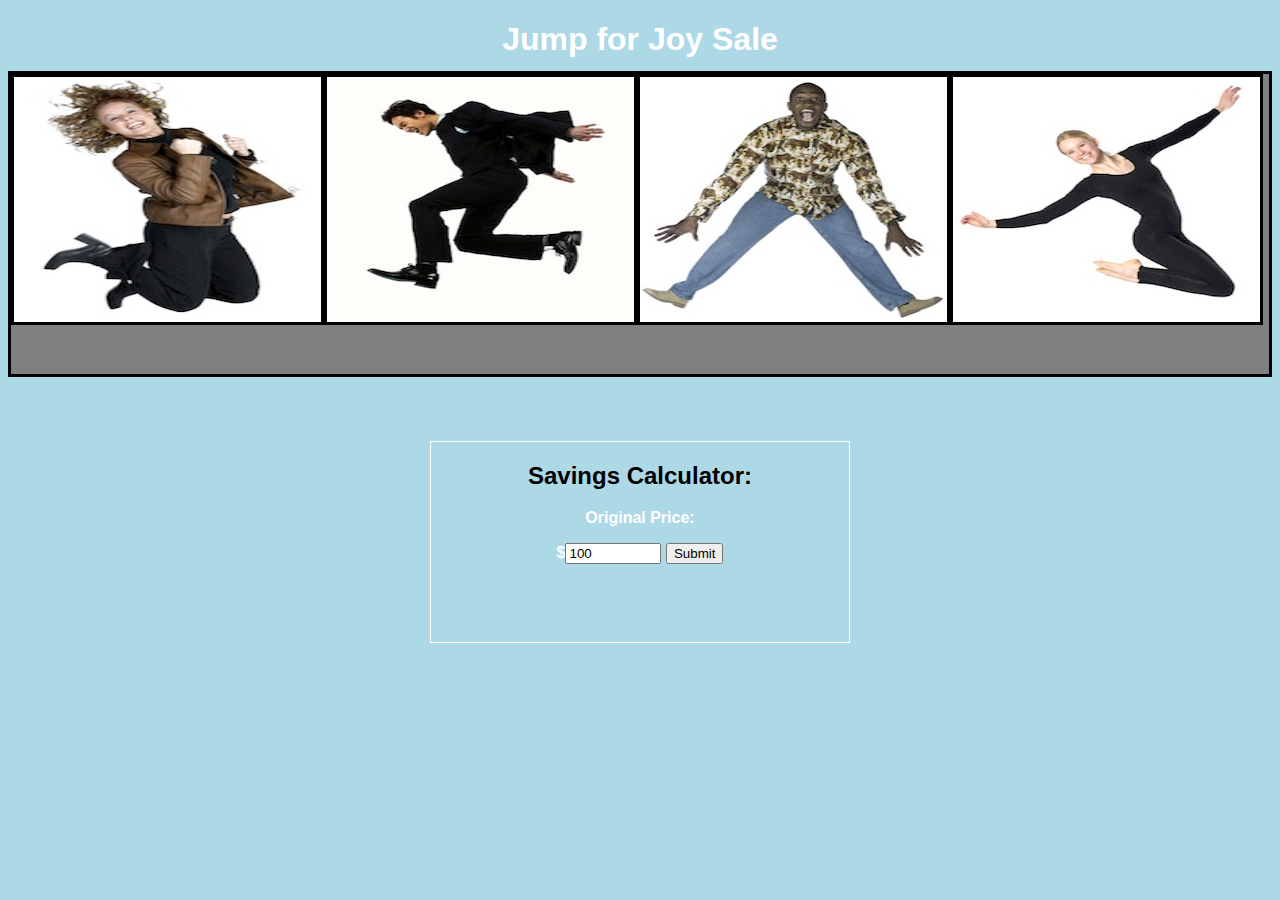
==== index.html @ 4f9e4743 "Initial commit" ====
<!DOCTYPE html>
<html>
	<head>
		<title>Jump for Joy</title>
		<link href="styles/my_style.css" rel="stylesheet">
	</head>
	<body>
		<div id="header">
			<h1>Jump for Joy Sale</h1>
		</div>
		<div id="main">
			<div class="guess_box"><img src="images/jump1.jpg"/></div>
			<div class="guess_box"><img src="images/jump2.jpg"/></div>
			<div class="guess_box"><img src="images/jump3.jpg"/></div>
			<div class="guess_box"><img src="images/jump4.jpg"/></div>
		</div>

		<div id="savings_calculator">
			<h2>Savings Calculator:</h2>
			<p>Original Price:</p>
			$<input id="original_price" type="number" min="0.01" step="0.01" max="2500"
				value="100"></input>
			<button type="submit">Submit</button>
			<p id="final_discount"></p>
			<p id="final_price"></p>
		</div>

		<script src="scripts/jquery-1.6.2.min.js"></script>
		<script>
			var discount = 0;
			var final_cost;

			$(document).ready(function() {
				$(".guess_box").click(function() {
					$(".guess_box p").remove();
					discount = Math.floor(Math.random() * 6) + 5;
					var discount_msg = "<p>Your discount is " + discount + "%!</p>";
					$(this).append(discount_msg);
					$("#final_discount").html("with " + discount + "% savings =");
					final_cost = ((100 - discount) * $("#original_price").val() /100).toFixed(2);
					$("#final_price").html("$" + final_cost);

				});

				$("button").click(function() {
					$("#final_discount").html("with " + discount + "% savings =");
					final_cost = ((100 - discount) * $("#original_price").val() /100).toFixed(2);
					$("#final_price").html("$" + final_cost);
				});
			});



		</script>
	</body>
</html>
---- styles/my_style.css ----
body {
	background-color: lightblue;
	text-align: center;
}

div{
	border: solid #000 3px;
	height: 245px;
	color: white;
	font-family: sans-serif;
	font-weight: bold;
}

.guess_box {
	height: 245px;
	width: 24.4%;
	float: left;
}

img {
	width: 100%;
	height: 100%;
}

#header{
 	width:100%;
 	border: 0px;
 	height:50px;
}

#main{
	background-color: grey;
	height: 300px;
	margin: auto;
	display: block;
}

#savings_calculator {
	display: block;
	border: 1px solid white;
	width: 33%;
	float:none;
	clear: both;
	margin: 5% auto;
	height: 200px;
}

h2 {
	color: black;
}
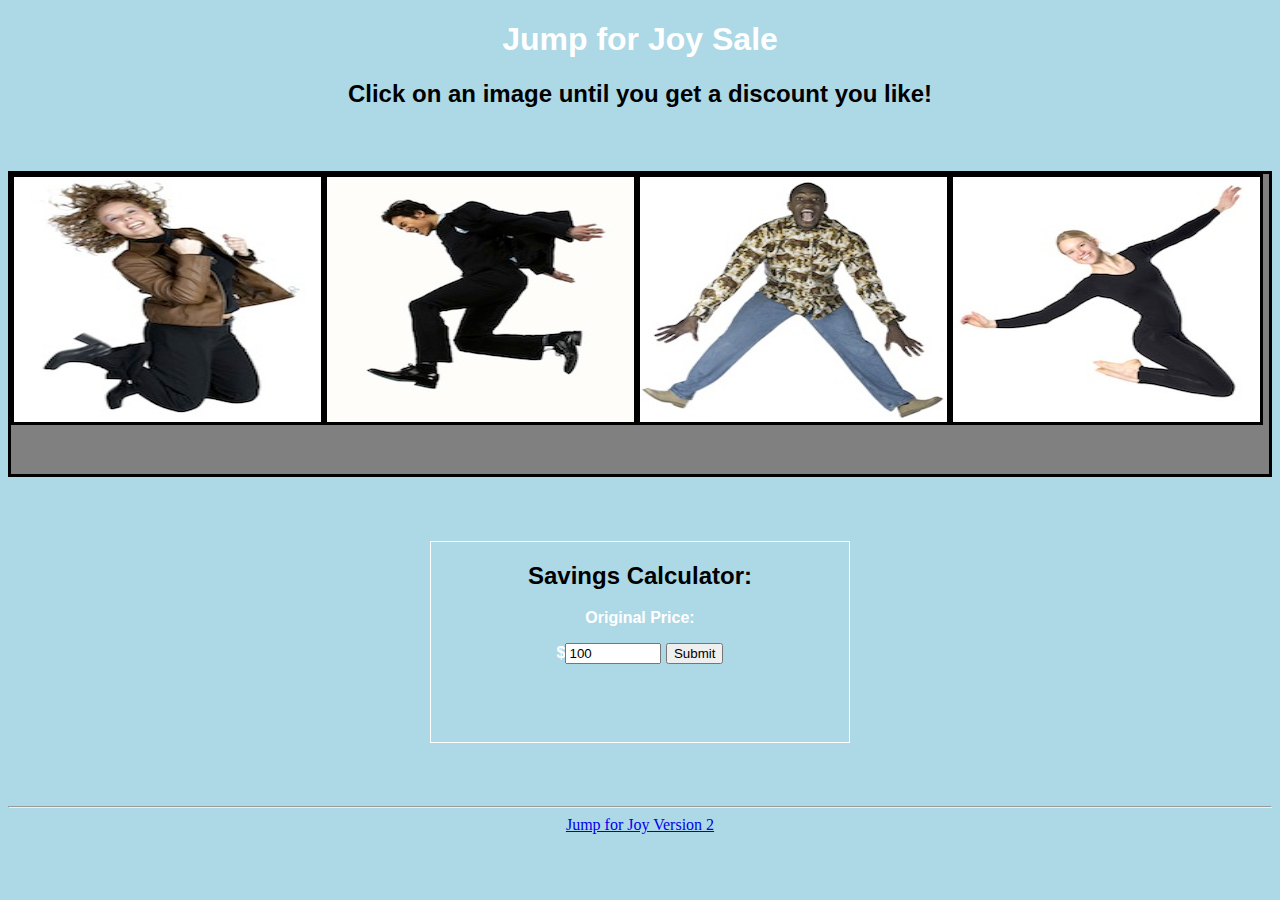
==== commit f4a15f5a: "feat: Add new version of generating discounts" ====
--- a/index.html
+++ b/index.html
@@ -2,11 +2,14 @@
 <html>
 	<head>
 		<title>Jump for Joy</title>
+		<!-- The main section of this project is based on a project from Head First
+		jQuery, chapter 2. I added the savings_calculator part. -->
 		<link href="styles/my_style.css" rel="stylesheet">
 	</head>
 	<body>
 		<div id="header">
 			<h1>Jump for Joy Sale</h1>
+			<h2>Click on an image until you get a discount you like!</h2>
 		</div>
 		<div id="main">
 			<div class="guess_box"><img src="images/jump1.jpg"/></div>
@@ -24,6 +27,9 @@
 			<p id="final_discount"></p>
 			<p id="final_price"></p>
 		</div>
+
+		<hr>
+		<a href="guess-box.html">Jump for Joy Version 2</a>
 
 		<script src="scripts/jquery-1.6.2.min.js"></script>
 		<script>
@@ -49,8 +55,6 @@
 				});
 			});
 
-
-
 		</script>
 	</body>
 </html>
--- a/styles/my_style.css
+++ b/styles/my_style.css
@@ -25,7 +25,7 @@
 #header{
  	width:100%;
  	border: 0px;
- 	height:50px;
+ 	height: 150px;
 }
 
 #main{
@@ -48,3 +48,20 @@
 h2 {
 	color: black;
 }
+
+.my_hover {
+	border: 3px solid pink;
+}
+
+.discount {
+	border: solid #0F0 3px;
+}
+
+.no_discount {
+	border: solid #F00 3px;
+}
+
+.result {
+	display: block;
+	clear: both;
+}
